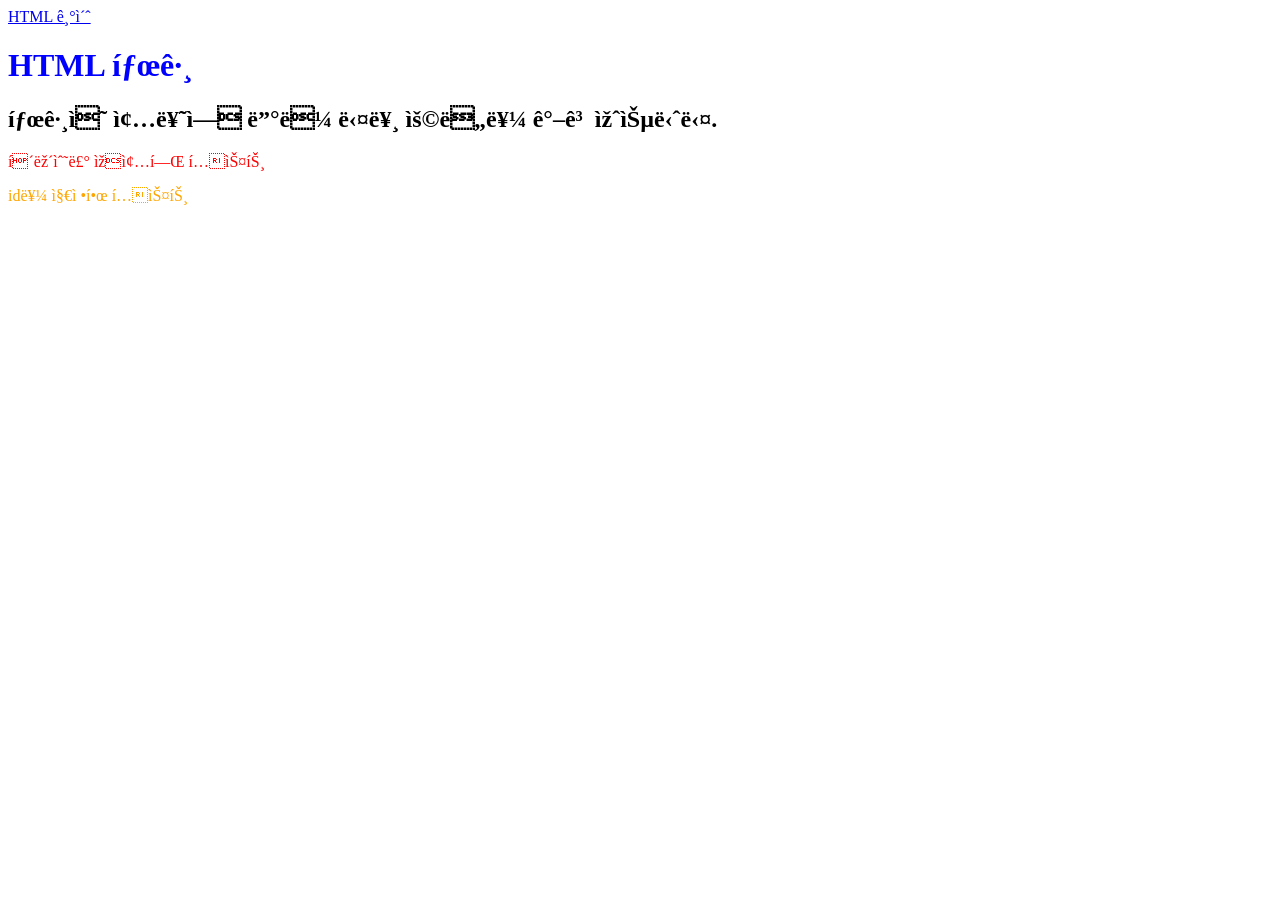
==== index.html @ eae2beb0 "1021-05" ====
<a href="index.html">HTML 기초</a>

<!doctype html>
<html lang="ko">
  <head>
    <meta charset="utp-8" />
    <title>HTML기초</title>
    <meta name="description" content="HTML 기초를 복습해 봅시다" />
    <link rel="stylesheet" href="style.css" />
  </head>
  <body>
    <h1>HTML 태그</h1>
    <h2>태그의 종류에 따라 다른 용도를 갖고 있습니다.</h2>
    <p ="class" ="blue">클랴수룰 자종헌 텍스트</p>
    <p id="orange">id를 지정한 텍스트</p>
  </body>
</html>
---- style.css ----
h1 {
  color: blue;
  font-size: 20 px;
}
p {
  color: red;
}

.blue {
  color: blue;
}
#orange {
  color: orange;
}
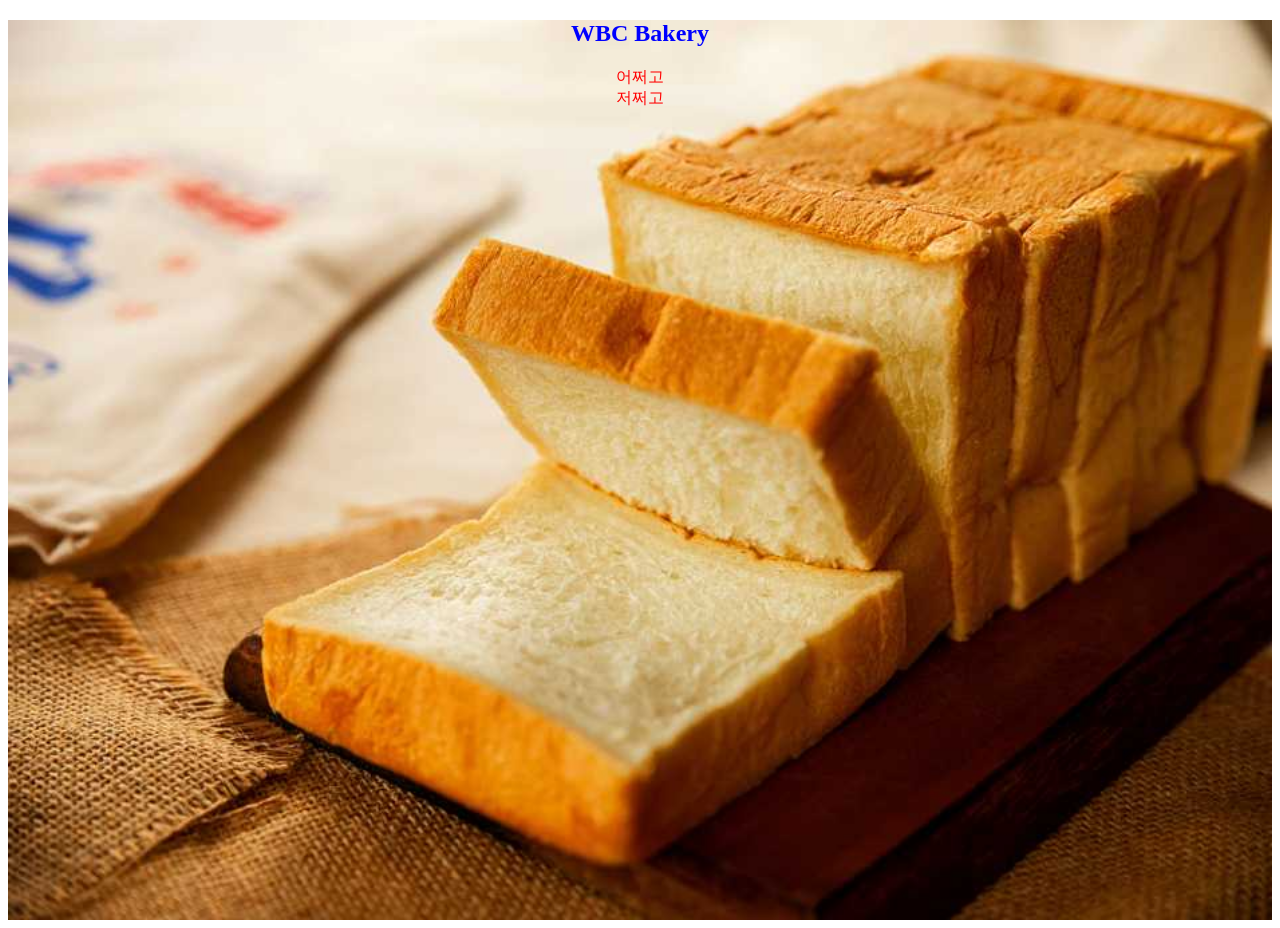
==== commit 8d0e90b8: "1021-06" ====
--- a/index.html
+++ b/index.html
@@ -1,17 +1,18 @@
-<a href="index.html">HTML 기초</a>
-
 <!doctype html>
-<html lang="ko">
+<html lang="en">
   <head>
-    <meta charset="utp-8" />
-    <title>HTML기초</title>
-    <meta name="description" content="HTML 기초를 복습해 봅시다" />
-    <link rel="stylesheet" href="style.css" />
+    <meta charset="UTF-8" />
+    <meta name="viewport" content="width=device-width, initial-scale=1.0" />
+    <title>랜딩페이지 테스트</title>
+    <link rel="stylesheet" href="css/style.css" />
   </head>
   <body>
-    <h1>HTML 태그</h1>
-    <h2>태그의 종류에 따라 다른 용도를 갖고 있습니다.</h2>
-    <p ="class" ="blue">클랴수룰 자종헌 텍스트</p>
-    <p id="orange">id를 지정한 텍스트</p>
+    <section class="hero">
+      <h1 class="title">WBC Bakery</h1>
+      <p>
+        어쩌고<br />
+        저쩌고<br />
+      </p>
+    </section>
   </body>
 </html>
--- a/css/style.css
+++ b/css/style.css
@@ -0,0 +1,31 @@
+h1 {
+  color: blue;
+  font-size: 20 px;
+}
+p {
+  color: red;
+}
+
+.blue {
+  color: blue;
+}
+#orange {
+  color: orange;
+}
+
+section {
+  height: 100vh;
+  background-size: cover;
+  background-repeat: no-repeat;
+  background-position: center center;
+}
+
+.hero {
+  background-image: url(../images/bread1.jpg);
+  text-align: center;
+  padding-top: center;
+}
+
+div {
+  border: 1px solid;
+}
